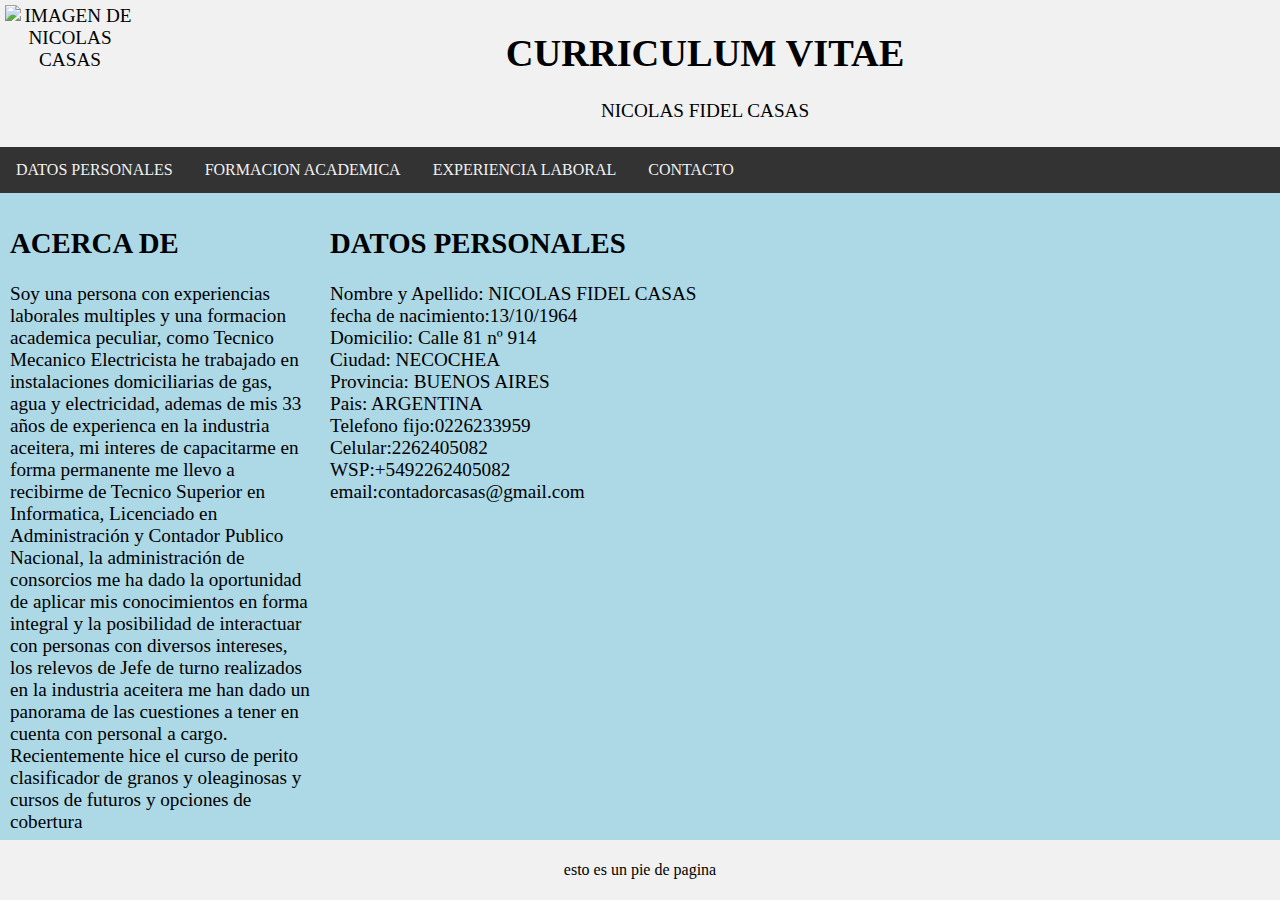
==== Proyecto cv1/index.html @ 04e33d10 "Add files via upload" ====
<!DOCTYPE html>
<html lang="es">
<head>
    <meta charset="UTF-8">
    <meta http-equiv="X-UA-Compatible" content="IE=edge">
    <meta name="viewport" content="width=device-width, initial-scale=1.0">
    <title>NFC</title>
    <link rel="icon" type="image/x-icon" href="favicon.ico">
    <link rel="stylesheet" href="styles.css">
     <script src="pre1h1.js"></script>  
   
</head>

<body>
    
    <div class="header">
        <img src="DSC_0005.JPG" alt="IMAGEN DE NICOLAS CASAS" style="float:left;width:130px;height:130px;"  >
        <h1>CURRICULUM VITAE</h1>
        <p>NICOLAS FIDEL CASAS</p>
    </div>
    <div class="topnav">
        <a href="javascript:myFunction1()">DATOS PERSONALES</a>
        <a href="javascript:myFunction()">FORMACION ACADEMICA</a>
	<a href="javascript:myFunction2()">EXPERIENCIA LABORAL</a>
	<a href="javascript:myFunction3()">CONTACTO</a>	
      <script src="./pre1h1.js"></script>
     
    		
        
    </div>
    <div class="row">
        <div class="column a">
            <h2>ACERCA DE</h2>
                <p> Soy una persona con experiencias laborales multiples y una formacion academica peculiar, como Tecnico Mecanico Electricista
             he trabajado en instalaciones domiciliarias de gas, agua y electricidad, ademas de mis 33 años de experienca en la industria
             aceitera, mi interes de capacitarme en forma permanente me llevo a recibirme de Tecnico Superior en Informatica, Licenciado 
             en Administración y Contador Publico Nacional, la administración de consorcios me ha dado la oportunidad de aplicar mis
             conocimientos en forma integral y la posibilidad de interactuar con personas con diversos intereses, los relevos de 
             Jefe de turno realizados en la industria aceitera me han dado un panorama de las cuestiones a tener en cuenta con personal
             a cargo. 
             Recientemente hice el curso de perito clasificador de granos y oleaginosas y cursos de futuros y opciones de cobertura </p>
        </div>
            <div class="column b">
                <h2 id="tituloinicio">DATOS PERSONALES</h2>
                 <p id="preinicio"> 
              Nombre y Apellido: NICOLAS FIDEL CASAS
<br>
              fecha de nacimiento:13/10/1964
<br>
              Domicilio: Calle 81 nº 914
<br>
              Ciudad: NECOCHEA
<br>
              Provincia: BUENOS AIRES
<br>
              Pais: ARGENTINA
<br>
              Telefono fijo:0226233959
<br>
              Celular:2262405082
<br>
              WSP:+5492262405082
<br>
	      email:contadorcasas@gmail.com
                </p>
                    <h2 id="titulo1" style="display:none">FORMACION ACADEMICA</h2>
                    <p id="pre1" style="display:none" >
    <strong>Universidad Nacional de Quilmes</strong>
<br>
    Diploma de Posgrado en Gestión Integral de Empresas Industriales y de Servicios
    
    2019 - 2020
    Titulación: 8
    Diploma de Posgrado de la Universidad Nacional de Quilmes, orientado a la formación de emprendedores
<br>    
    <strong>Escuela de peritos clasificadores de granos y oleaginosas de Junin</strong>
    2014 - 2014
<br> 
    Titulo: Perito Clasificador de granos y oleaginosas
<br>  
    <strong>Universidad Nacional de Quilmes</strong>
    Contador Público Nacional
    2002 - 2006
<br>
    <strong>Universidad Nacional de Quilmes</strong>
    Licenciado en Administracion
    2002 - 2004
<br>
    <strong>Hernandarias</strong>
    Tecnico Superior en Informatica, 
    1991 - 1994
<br>
    <strong>Escuela Nacional de Educacion Técnica N° 1</strong>
    Tecnico Mecanico Electricista
    1978 - 1983
<br>
    <strong>Guardavidas de la Provincia de Buenos Aires</strong>
    Guardavidas
    1983 - 1983
                    </p>
                        <h2 id="titulo2" style="display:none">EXPERIENCIA LABORAL</h2>
                    <p id="pre2" style="display:none">
     
     <strong>RENOVA SUR SA PLANTA QUEQUEN</strong>
     ene. 2019 - actualidad · 4 años 2 meses 
     Argentina, Provincia de Buenos Aires, Quequen
     Todos los puestos de operacion en la industria aceitera (Extraccion, Caldera, Preparacion, Silos,)
<br>
     <strong>CARGILL PLANTA QUEQUEN</strong>
      Argentina, Provincia de Buenos Aires, Quequen; Sept. 1985 a dic. 2018
     Todos los puestos de operacion de la industria aceitera, (operador de extraccion de plantas de solvente,
     operador de caldera, operador de preparacion, operador de silos y secadoras), tengo experiencia
     en molienda de girasol, colza y soja. He hecho relevos de jefe de turno con personal a cargo.
<br>
     <strong>Titular Estudio Contable</strong>
     jul. 2008 - actualidad · 14 años 8 meses
     Necochea
     Adicionalmente a mi trabajo en relacion de dependencia presto servicios como Contador Publico            
<br>     
     <strong>Instalador domiciliario de Gas Natural</strong>
     mar. 1985 - ago. 1985 · 6 meses
     Necochea
     Instalador matriculado
<br>
     <strong>Guardavidas</strong>
     Balneario ACA Necochea
     ene. 1985 - mar. 1985 · 3 meses
<br>           
     <strong>Electricista y gruero</strong>
     Cadel y Bellani
     abr. 1984 - oct. 1984 · 7 meses
     En el izamiento de los silos de FACA en puerto quequen me desempeñe como electricista y gruero 
<br>          
     <strong>Guardavidas</strong>
     Baleario ACA Necochea
     ene. 1984 - mar. 1984 · 3 meses
     Actualmente sigo practicando natación como deporte
                    </p>
<form id="formulario1" style="display:none; float:left";>
    <label for="Nombre">Nombre:</label><br>
    <input type="text" id="Nombre" name="Nombre" value="">
<br>
    <label for="Apellido">Apellido:</label>
<br>
    <input type="text" id="Apellido" name="Apellido" value="">
<br>
    <label for="email">email:</label>
<br>
    <input type="email" id="email" name="email" value="">
<br>
    <input type="submit" value="Enviar">
</form>
        <p id="pre3" style="display:none">Envie su Nombre y correo electronico y nos cumunicaremos en breve</p> 
    </div>
    
    <div class="footer">    
        
        <p> esto es un pie de pagina</p>
    </div>         
</div>
</body>
</html>
---- Proyecto cv1/styles.css ----
* {
    box-sizing: border-box;
  }
  
  body {
  	margin: 0;
	background-color: lightblue;
  }
  
  /* Estilo de la clase header (encabezado) */
  .header {
    background-color: #f1f1f1;
    padding: 5px;
    text-align: center;
    font-size: 1.5vw;
  }
  
  /* estilo de la barra de navegacion */
  .topnav {
    overflow: hidden;
    background-color: #333;
  }
  
  /* estilo de los link de la barra de navegacion */
  .topnav a {
    float: left;
    display: block;
    color: #f2f2f2;
    text-align: center;
    padding: 14px 16px;
    text-decoration: none;
  }
  
  /* Cambio de color del link al pasar el mouse */
  .topnav a:hover {
    background-color: #ddd;
    color: black;
  }
  
  /* Crea dos columnas desiguales que floten una al lado de la otra */
  .column {
    float: left;
    padding: 10px;
  }
  
  /* estilo columna a */
  .column.a {
    width: 25%;
    font-family: "Times New Roman", Times, serif;
    font-size: 1.5vw;
    margin-bottom: 25px;
    overflow: auto;
  }
  
  /* Estilo columna b */
  .column.b {
    width: 75%;
    font-size: 1.5vw;
    margin-bottom: 10px;
    overflow: auto;	
  }
/* estilo del pie de pagina */
.footer {
  	background-color: #f1f1f1;
  	padding: 5px;
  	text-align: center;
	position:fixed;
	bottom:0;
	right:0;
        left:0;
      }
  /* borrar float cuando se pasa a un dispositvo de pantalla chica */
  .row:after {
    content: "";
    display: table;
    clear: both;
  }
  
  /*Diseño receptivo: hace que las dos columnas se apilen una encima de la otra en lugar de una al lado de la otra */
  @media screen and (max-width: 600px) {
    .col1, .col2 {
      width: 100%;
    }
	

  }
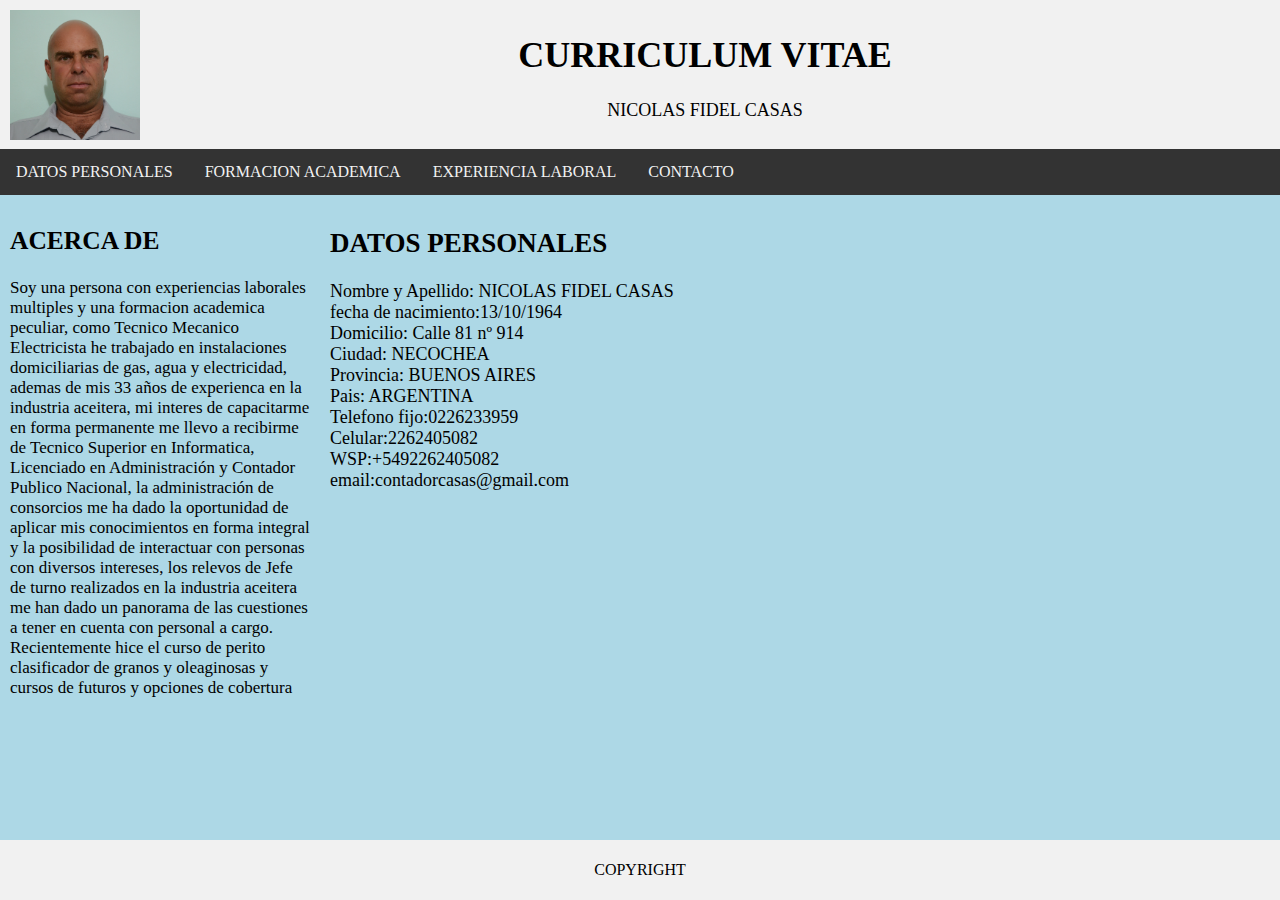
==== commit 50dcacf6: "Add files via upload" ====
--- a/Proyecto cv1/index.html
+++ b/Proyecto cv1/index.html
@@ -155,7 +155,7 @@
     
     <div class="footer">    
         
-        <p> esto es un pie de pagina</p>
+        <p> COPYRIGHT</p>
     </div>         
 </div>
 </body>
--- a/Proyecto cv1/styles.css
+++ b/Proyecto cv1/styles.css
@@ -10,9 +10,9 @@
   /* Estilo de la clase header (encabezado) */
   .header {
     background-color: #f1f1f1;
-    padding: 5px;
+    padding: 10px;
     text-align: center;
-    font-size: 1.5vw;
+    font-size: 18px;
   }
   
   /* estilo de la barra de navegacion */
@@ -47,7 +47,7 @@
   .column.a {
     width: 25%;
     font-family: "Times New Roman", Times, serif;
-    font-size: 1.5vw;
+    font-size: 17px;
     margin-bottom: 25px;
     overflow: auto;
   }
@@ -55,8 +55,8 @@
   /* Estilo columna b */
   .column.b {
     width: 75%;
-    font-size: 1.5vw;
-    margin-bottom: 10px;
+    font-size: 18px;
+    margin-bottom: 10px;    
     overflow: auto;	
   }
 /* estilo del pie de pagina */
